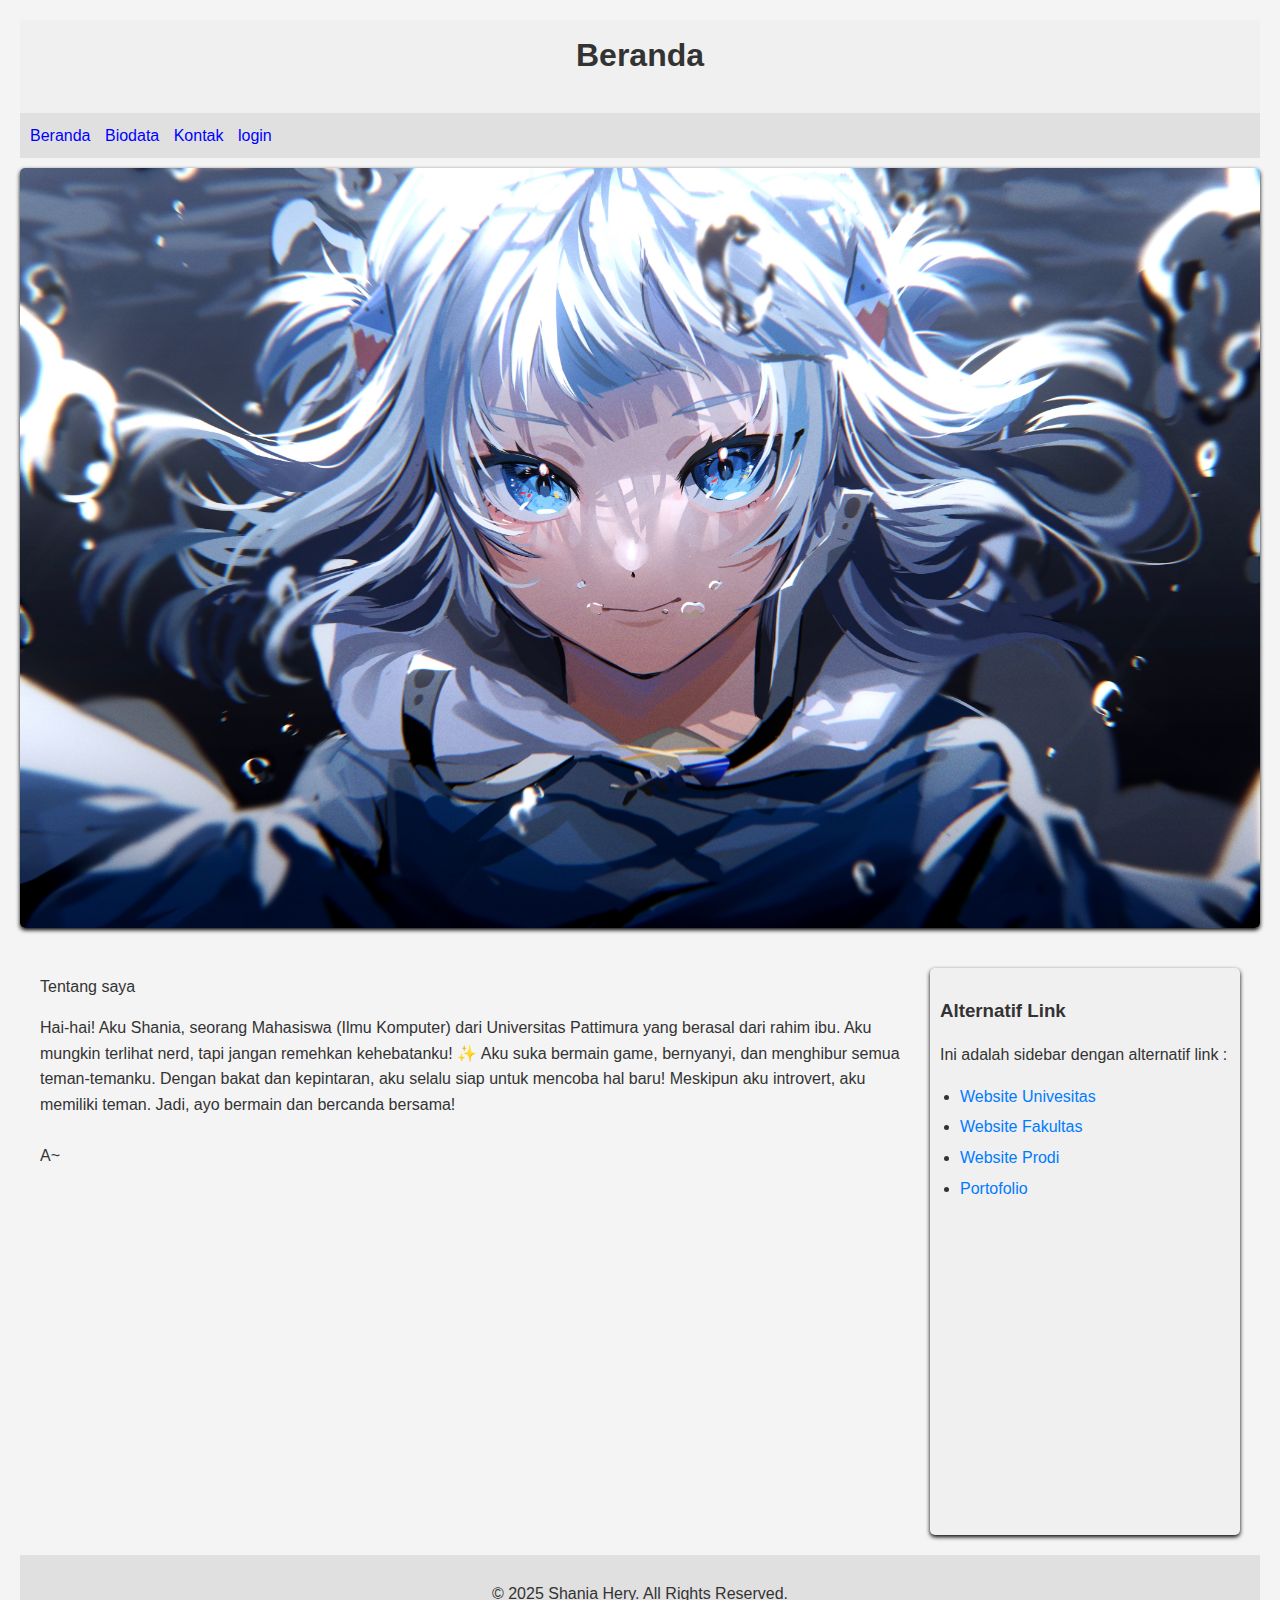
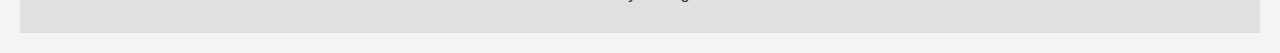
==== beranda.html @ f75e0a54 "Add files via upload" ====
<!DOCTYPE html>

<head>
    <meta charset="UTF-8">
    <title>Halaman Beranda</title>
    <link rel="stylesheet" href="css/style.css">
</head>

<body>
    <header style="background-color: #f0f0f0; padding: 10px; text-align: center;">
        <h1>Beranda
        </h1>
    </header>

    <nav style="background-color: #e0e0e0; padding: 10px;">
        <ul style="list-style-type: none; margin: 0; padding: 0;">
            <li style="display: inline; margin-right: 10px;"><a href="beranda.html">Beranda</a></li>
            <li style="display: inline; margin-right: 10px;"><a href="biodata.html">Biodata</a></li>
            <li style="display: inline; margin-right: 10px;"><a href="kontak.html">Kontak</a></li>
            <li style="display: inline; margin-right: 10px;"><a href="login.html">login</a></li>
        </ul>
    </nav>

    <img src="gura.jpg" width="1336px" height="500px" style="margin-top: 10px;">

    <div style="display: flex; padding: 20px;">
        <div style="flex: 3; padding-right: 20px;">
           
            <p>
                Tentang saya
            </p>

            <p>
                Hai-hai! Aku Shania, seorang Mahasiswa (Ilmu Komputer) dari Universitas Pattimura yang berasal dari rahim ibu. Aku mungkin terlihat nerd, tapi jangan remehkan kehebatanku! ✨
                Aku suka bermain game, bernyanyi, dan menghibur semua teman-temanku. Dengan bakat dan kepintaran, aku selalu siap untuk mencoba hal baru!
                Meskipun aku introvert, aku memiliki teman. Jadi, ayo bermain dan bercanda bersama!
                <br>
                <br>
                A~
            </p>
            <h2>
                <iframe width="560" height="315" src="https://www.youtube.com/embed/-cI-wcdRoP4?si=ApIOuWPNXG9H9zOD" title="YouTube video player" frameborder="0" allow="accelerometer; autoplay; clipboard-write; encrypted-media; gyroscope; picture-in-picture; web-share" referrerpolicy="strict-origin-when-cross-origin" allowfullscreen></iframe>
            </h2>
        </div>

        <aside style="flex: 1; background-color: #f0f0f0; padding: 10px;">
            <h3>Alternatif Link</h3>
            <p>Ini adalah sidebar dengan alternatif link :</p>
            <ul>
                <li><a href="https://unpatti.ac.id/">Website Univesitas</a></li>
                <li><a href="https://fst.unpatti.ac.id/">Website Fakultas</a></li>
                <li><a href="https://ilkom.fst.unpatti.ac.id/">Website Prodi</a></li>
                <li><a href="https://shaniaherywattimury.com/">Portofolio</a></li>
            </ul>
        </aside>
    </div>

    <footer style="background-color: #e0e0e0; padding: 10px; text-align: center;">
        <p>&copy; 2025 Shania Hery. All Rights Reserved.</p>
    </footer>
</body>

</html>
---- css/style.css ----
body{
    font-family: 'Poppins', sans-serif;
    line-height: 1.6;
    margin: 20px;
    background-color: #f4f4f4;
    color: #333;
}

nav{
    background-color: #e0e0e0;
    padding: 10px;            
}

nav ul{
    list-style-type: none;
    margin: 0;
    padding: 0;
}

nav li{
    display: inline;
    margin-right: 10px;
}

nav a{
    text-decoration: none;
    color: blue;
}

aside{
    flex: 1;
    background-color: #f0f0f0;
    padding: 10px;
    border-radius: 5px;
    box-shadow: 0 2px 4px rgba(0, 0, 0, 1);
    margin-top: 10px;
}
aside h3{
    color: #333;
    margin-bottom: 10px;

}
aside ul{
    list-style-type: disc;
    padding-left: 20px;
}
aside li{
    margin-bottom: 5px;
}
aside a{
    text-decoration: none;
    color: #007BFF;

}
header h1{
    margin-top: 0;

}
img{
    display: block;
    max-width: 100%;
    height: auto;
    margin: 10px auto;
    border-radius: 5px;
    box-shadow: 0 2px 4px rgba(0, 0, 0, 1);
}
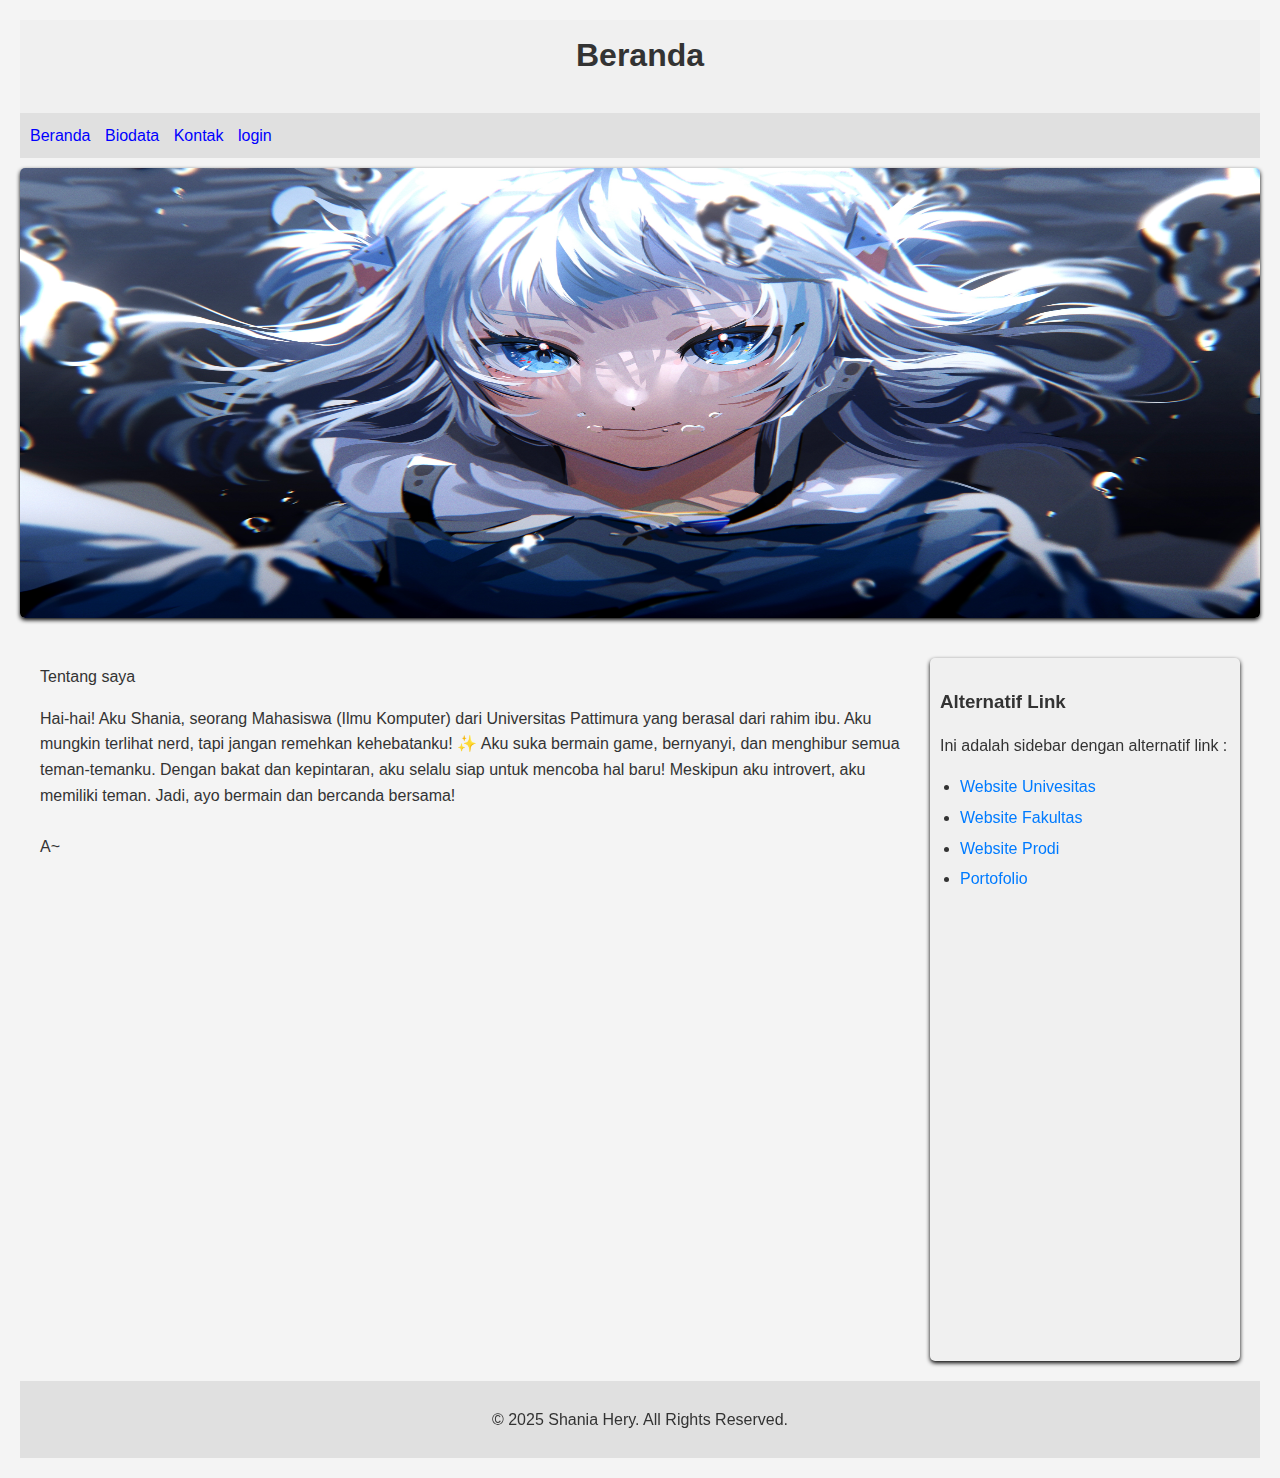
==== commit 7aee19c5: "Update beranda.html" ====
--- a/beranda.html
+++ b/beranda.html
@@ -21,7 +21,7 @@
         </ul>
     </nav>
 
-    <img src="gura.jpg" width="1336px" height="500px" style="margin-top: 10px;">
+    <img src="gura.jpg" style="margin-top: 10px; width:1336px; height:450px;">
 
     <div style="display: flex; padding: 20px;">
         <div style="flex: 3; padding-right: 20px;">
@@ -39,7 +39,7 @@
                 A~
             </p>
             <h2>
-                <iframe width="560" height="315" src="https://www.youtube.com/embed/-cI-wcdRoP4?si=ApIOuWPNXG9H9zOD" title="YouTube video player" frameborder="0" allow="accelerometer; autoplay; clipboard-write; encrypted-media; gyroscope; picture-in-picture; web-share" referrerpolicy="strict-origin-when-cross-origin" allowfullscreen></iframe>
+                <iframe style="width: 860px; height: 450px;"  src="https://www.youtube.com/embed/-cI-wcdRoP4?si=ApIOuWPNXG9H9zOD" title="YouTube video player" frameborder="0" allow="accelerometer; autoplay; clipboard-write; encrypted-media; gyroscope; picture-in-picture; web-share" referrerpolicy="strict-origin-when-cross-origin" allowfullscreen></iframe>
             </h2>
         </div>
 
@@ -60,4 +60,4 @@
     </footer>
 </body>
 
-</html>+</html>
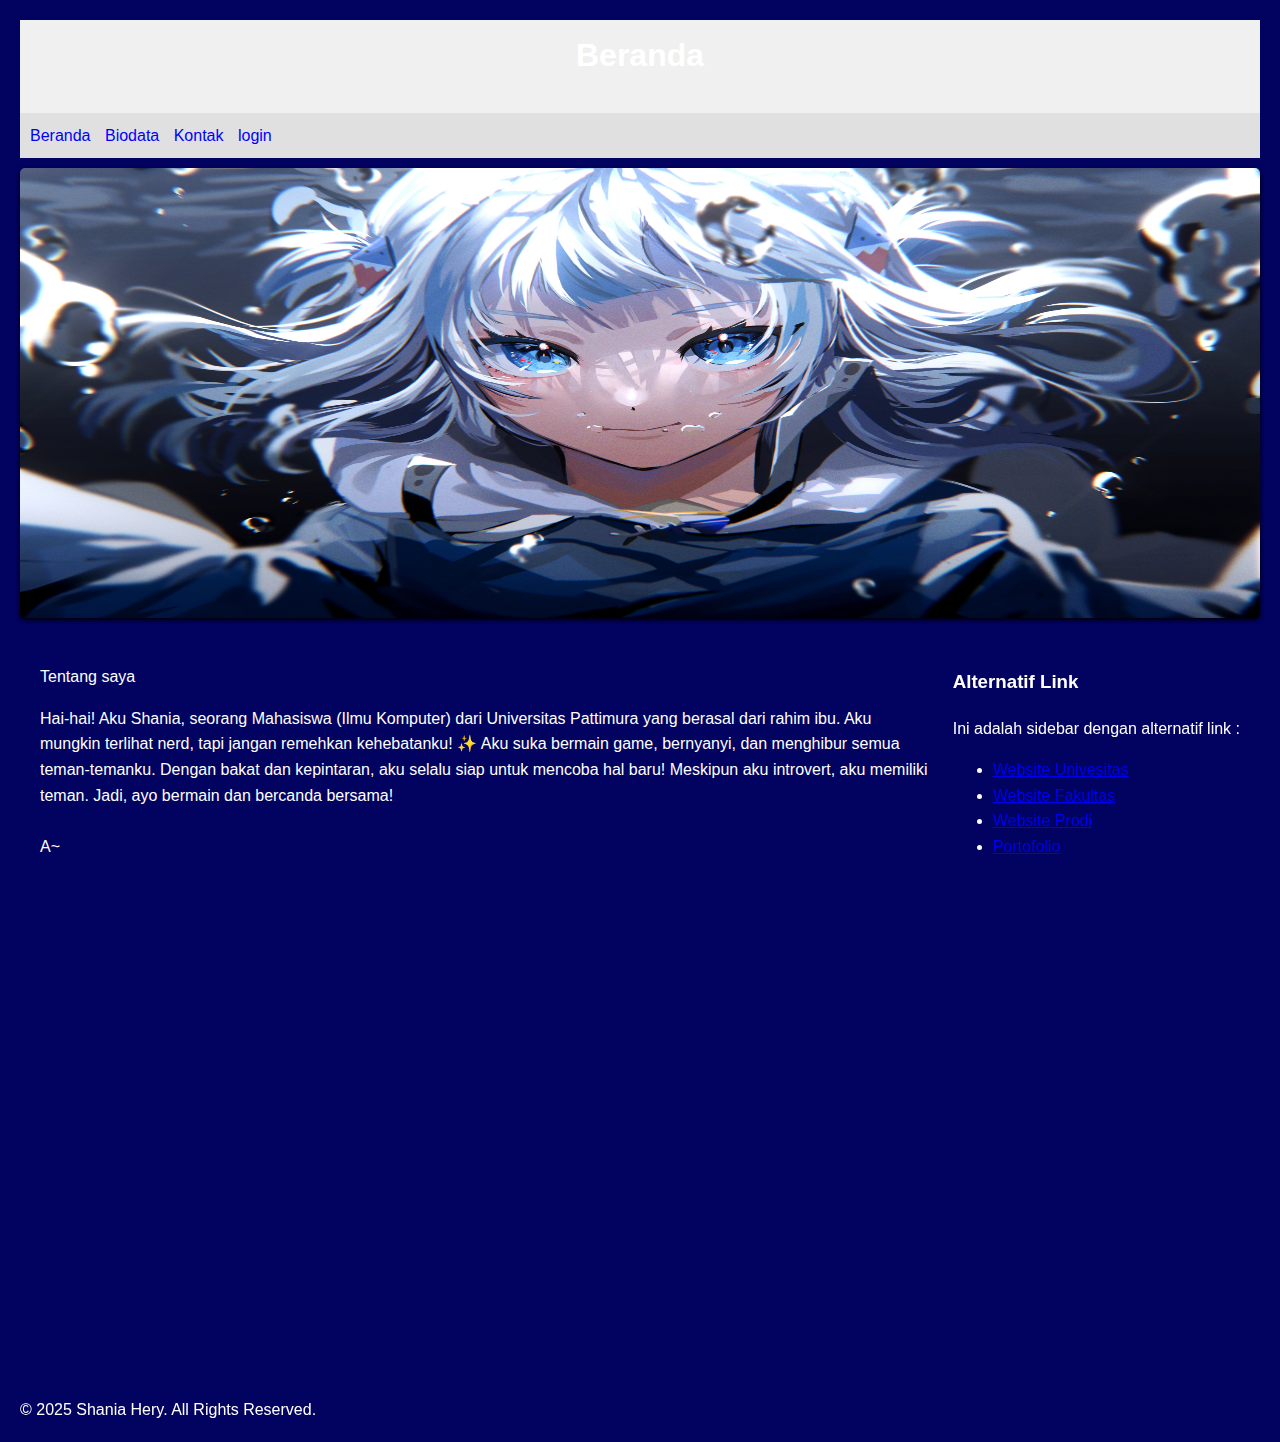
==== commit 5104e8a6: "Update beranda.html" ====
--- a/beranda.html
+++ b/beranda.html
@@ -12,7 +12,7 @@
         </h1>
     </header>
 
-    <nav style="background-color: #e0e0e0; padding: 10px;">
+    <nav>
         <ul style="list-style-type: none; margin: 0; padding: 0;">
             <li style="display: inline; margin-right: 10px;"><a href="beranda.html">Beranda</a></li>
             <li style="display: inline; margin-right: 10px;"><a href="biodata.html">Biodata</a></li>
@@ -43,7 +43,7 @@
             </h2>
         </div>
 
-        <aside style="flex: 1; background-color: #f0f0f0; padding: 10px;">
+        <aside">
             <h3>Alternatif Link</h3>
             <p>Ini adalah sidebar dengan alternatif link :</p>
             <ul>
@@ -55,7 +55,7 @@
         </aside>
     </div>
 
-    <footer style="background-color: #e0e0e0; padding: 10px; text-align: center;">
+    <footer">
         <p>&copy; 2025 Shania Hery. All Rights Reserved.</p>
     </footer>
 </body>
--- a/css/style.css
+++ b/css/style.css
@@ -2,8 +2,8 @@
     font-family: 'Poppins', sans-serif;
     line-height: 1.6;
     margin: 20px;
-    background-color: #f4f4f4;
-    color: #333;
+    background-color: rgb(2, 2, 96);
+    color: white;
 }
 
 nav{
@@ -29,7 +29,7 @@
 
 aside{
     flex: 1;
-    background-color: #f0f0f0;
+    background-color: rgb(2, 2, 59) !important;
     padding: 10px;
     border-radius: 5px;
     box-shadow: 0 2px 4px rgba(0, 0, 0, 1);
@@ -63,4 +63,77 @@
     margin: 10px auto;
     border-radius: 5px;
     box-shadow: 0 2px 4px rgba(0, 0, 0, 1);
-}+}
+
+.content-wrapper {
+    display: flex;
+    padding: 20px;
+    flex-direction: row;
+}
+
+.main-content {
+    flex: 3;
+    padding-right: 20px;
+}
+
+.column {
+    float: left;
+    padding: 10px;
+}
+
+.column.side {
+    width: 25%;
+}
+
+.column.middle {
+    width: 30%;
+}
+
+.row::after {
+    content: "";
+    display: table;
+    clear: both;
+}
+
+footer {
+    background-color: #e0e0e0;
+    padding: 10px;
+    text-align: center;
+    margin-top: 20px;
+}
+
+@media screen and (max-width: 600px) {
+    .column.side, .column.middle {
+        width: auto;
+    }
+}
+
+@media (max-width: 768px) {
+    .content-wrapper {
+        flex-direction: column;
+        padding: 10px;
+    }
+
+    .main-content {
+        padding-right: 0;
+        margin-bottom: 20px;
+    }
+}
+
+@media screen and (max-width: 600px) {
+    .column.side, .column.middle {
+        width: auto;
+    }
+}
+
+@media (max-width: 768px) {
+    .content-wrapper {
+        flex-direction: column;
+        padding: 10px;
+    }
+
+    .main-content {
+        padding-right: 0;
+        margin-bottom: 20px;
+    }
+}
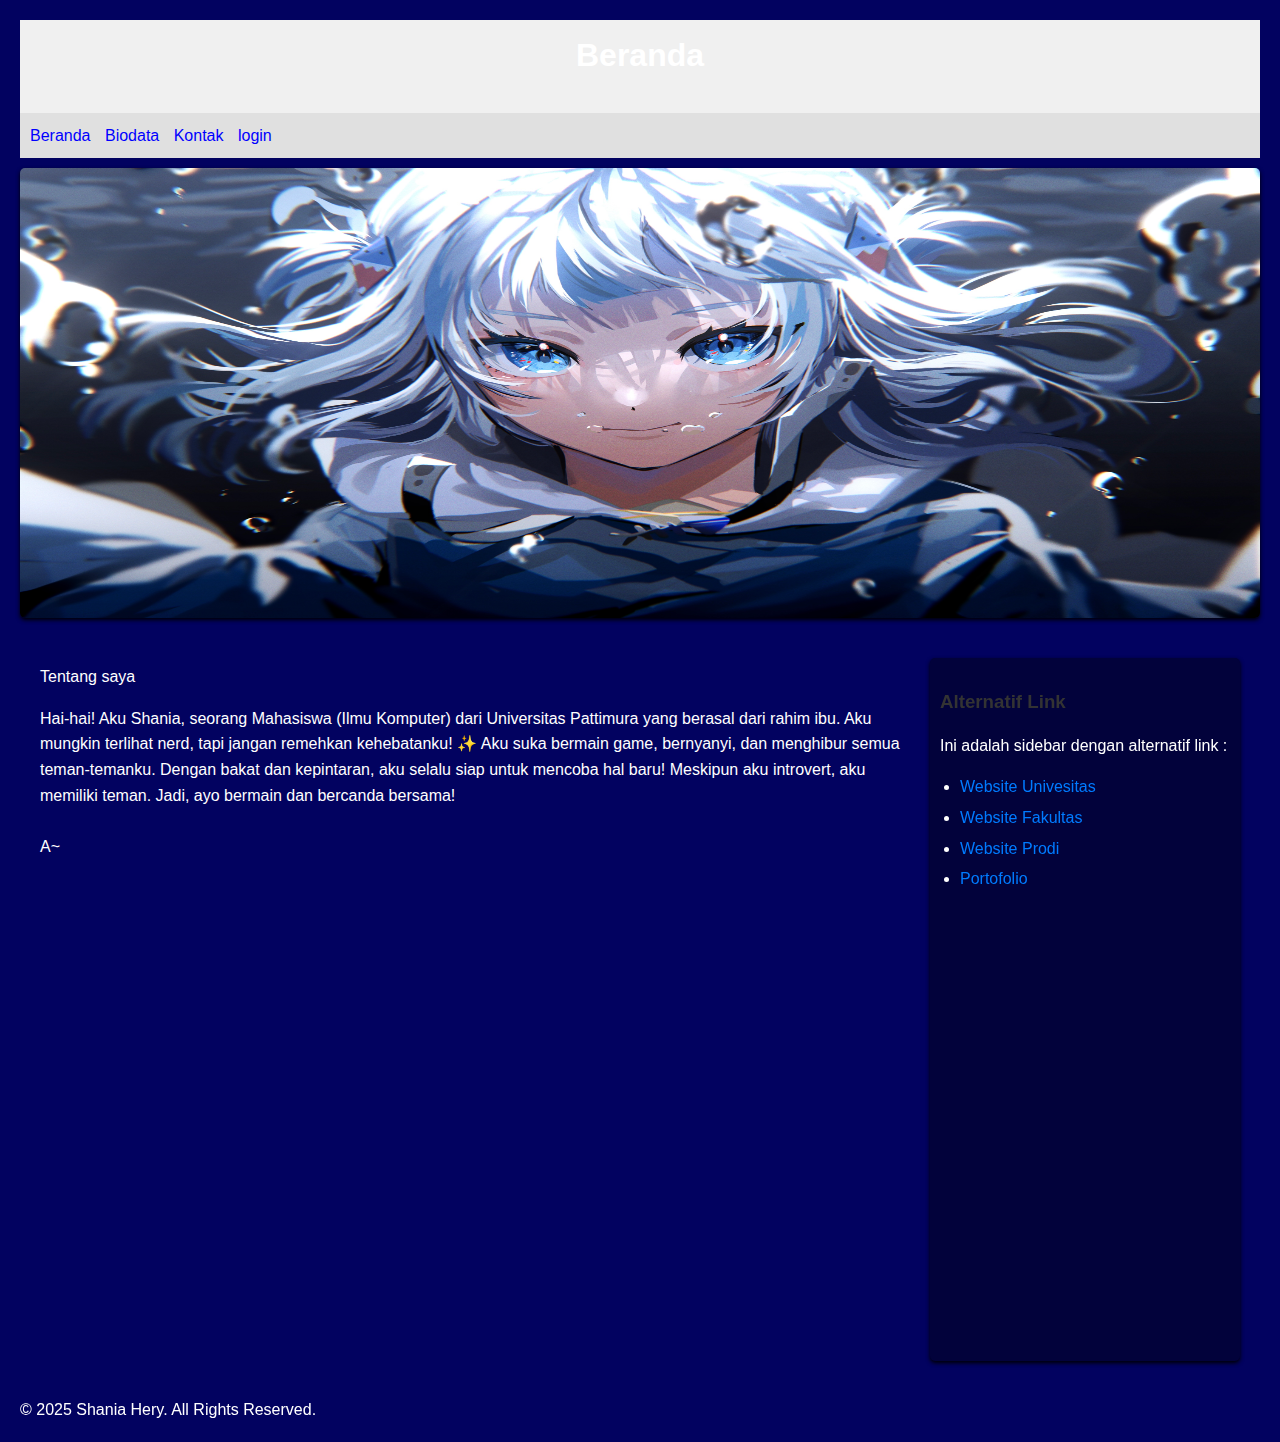
==== commit 6e9734f8: "Update beranda.html" ====
--- a/beranda.html
+++ b/beranda.html
@@ -43,7 +43,7 @@
             </h2>
         </div>
 
-        <aside">
+        <aside style="flex: 1; padding: 10px;">
             <h3>Alternatif Link</h3>
             <p>Ini adalah sidebar dengan alternatif link :</p>
             <ul>
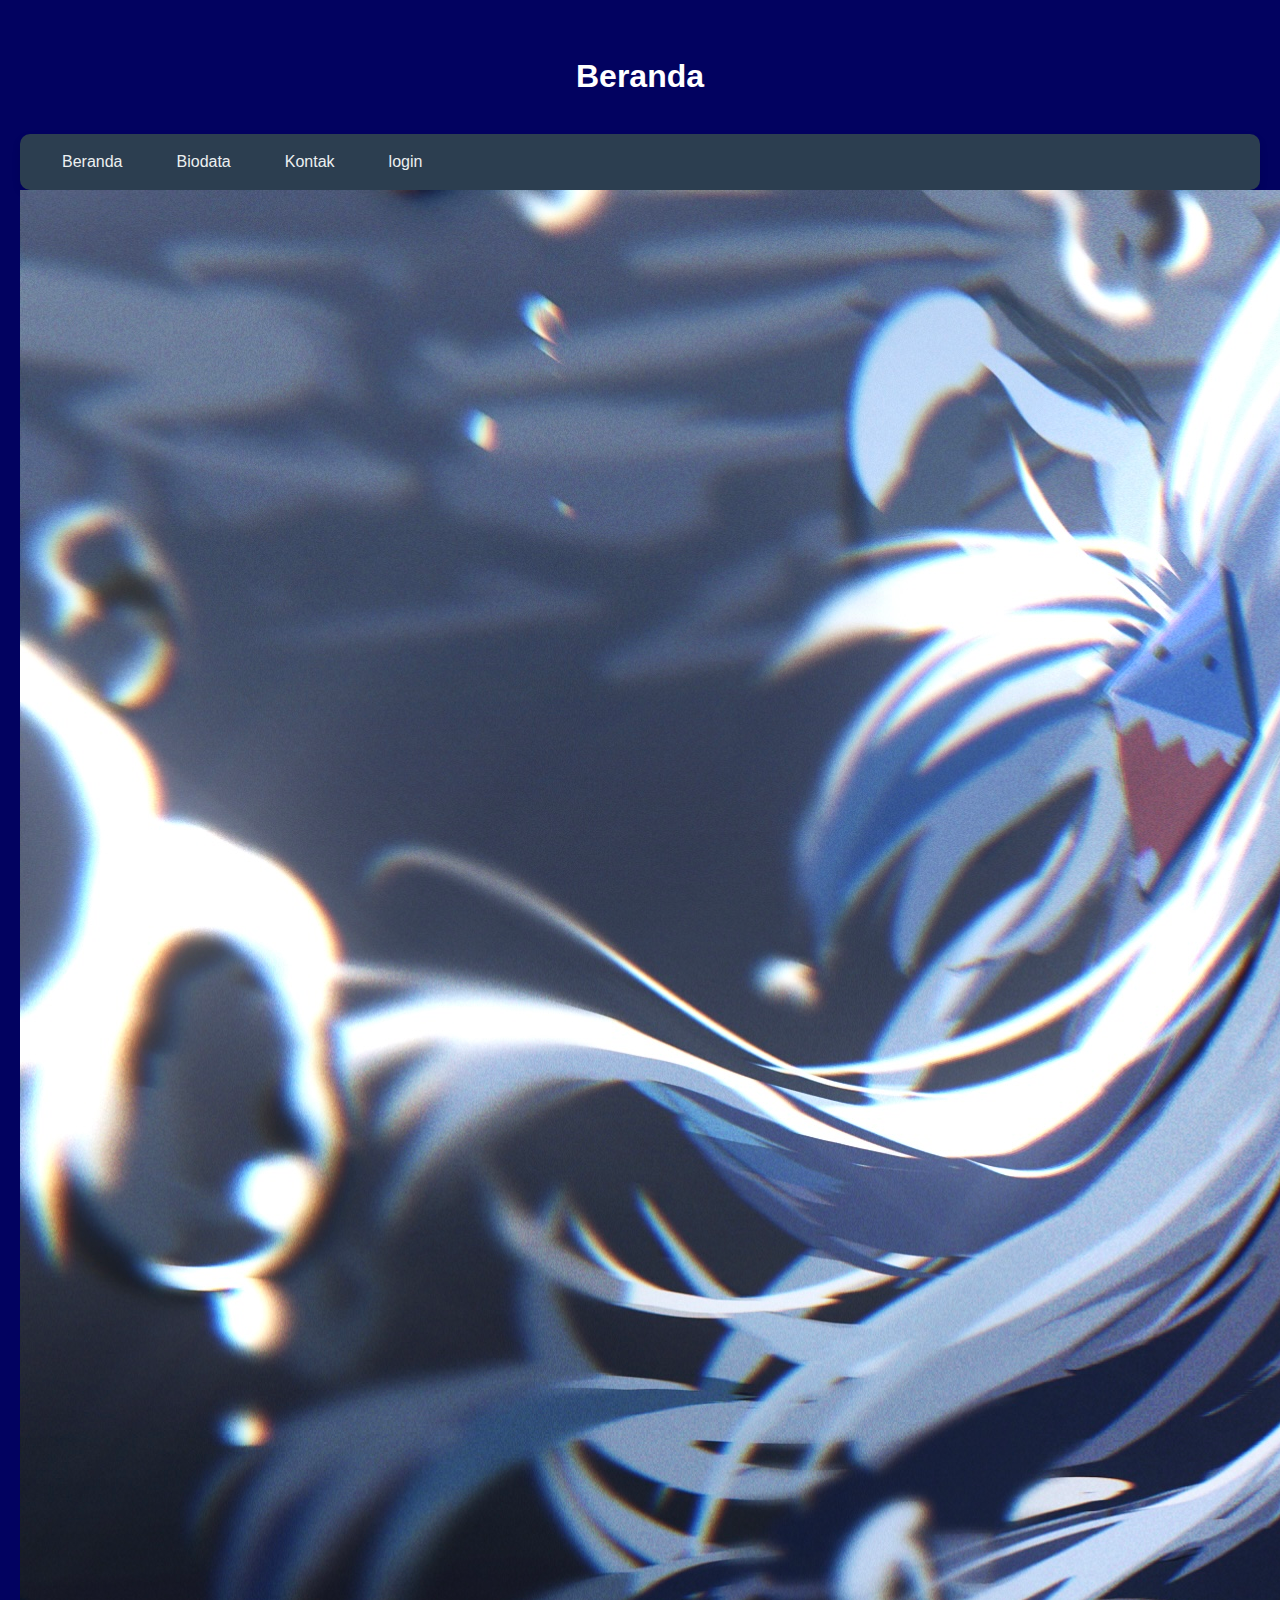
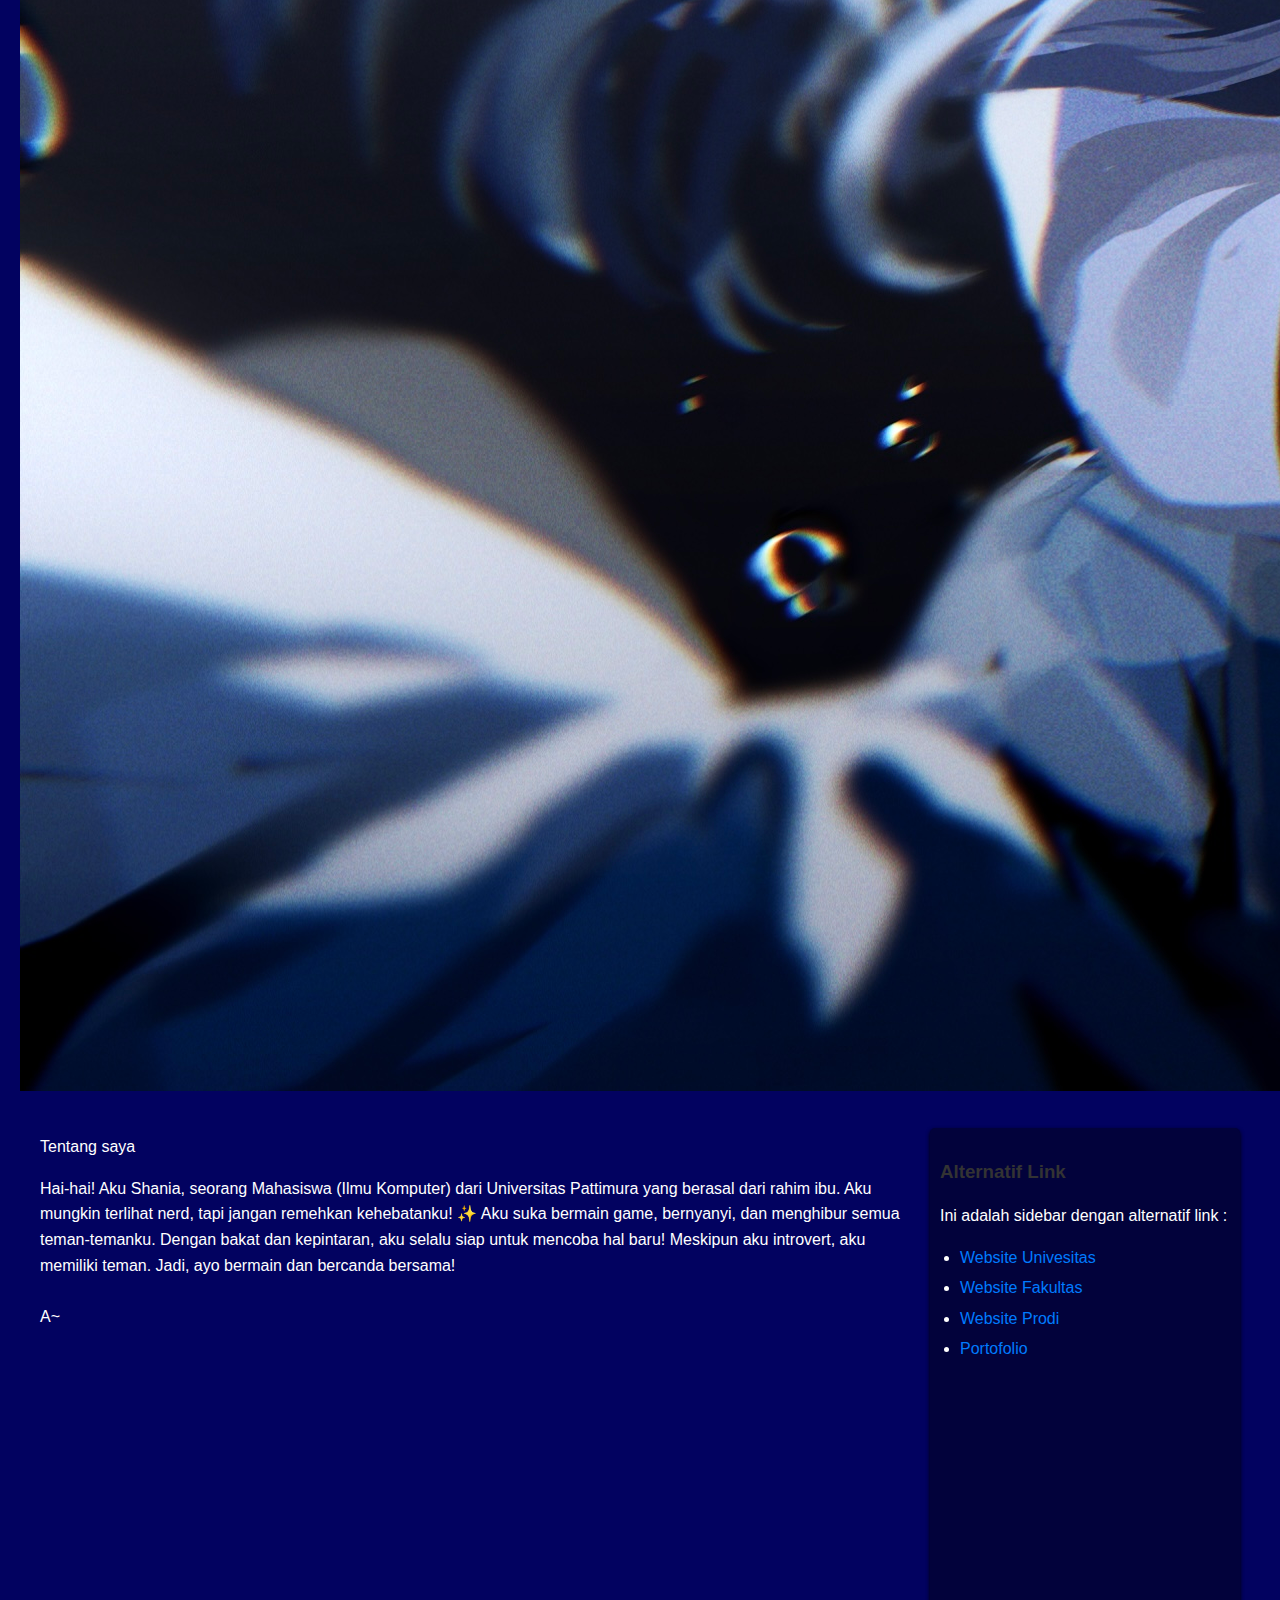
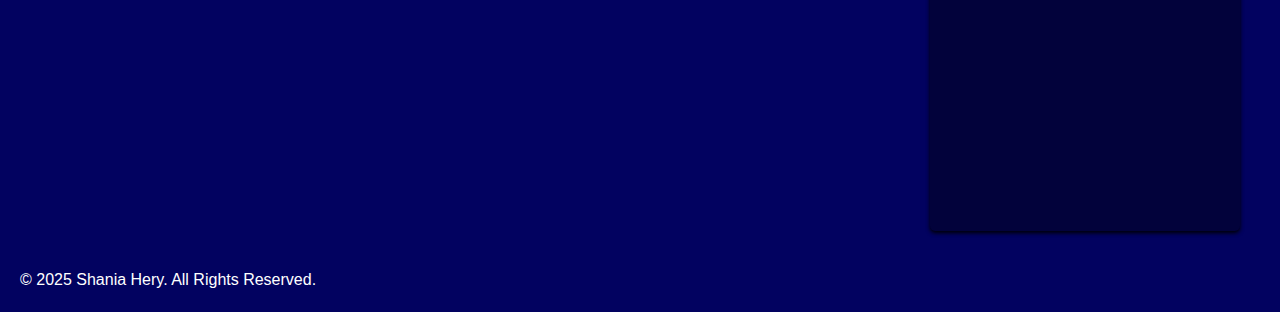
==== commit 6ef69268: "Update beranda.html" ====
--- a/beranda.html
+++ b/beranda.html
@@ -21,7 +21,7 @@
         </ul>
     </nav>
 
-    <img src="gura.jpg" style="margin-top: 10px; width:1336px; height:450px;">
+    <img src="gura.jpg" ">
 
     <div style="display: flex; padding: 20px;">
         <div style="flex: 3; padding-right: 20px;">
--- a/css/style.css
+++ b/css/style.css
@@ -6,26 +6,41 @@
     color: white;
 }
 
-nav{
-    background-color: #e0e0e0;
-    padding: 10px;            
+nav {
+    background-color: #2c3e50;
+    padding: 15px 30px;
+    border-radius: 10px;
+    box-shadow: 0 4px 8px rgba(0,0,0,0.1);
 }
 
-nav ul{
+nav ul {
     list-style-type: none;
     margin: 0;
     padding: 0;
+    display: flex;
+    gap: 20px;
+    align-items: center;
 }
 
-nav li{
+nav li {
     display: inline;
-    margin-right: 10px;
 }
 
-nav a{
+nav a {
     text-decoration: none;
-    color: blue;
+    color: #ecf0f1;
+    font-weight: 500;
+    font-size: 16px;
+    transition: color 0.3s ease, background-color 0.3s ease;
+    padding: 8px 12px;
+    border-radius: 6px;
 }
+
+nav a:hover {
+    background-color: #34495e;
+    color: #ffffff;
+}
+
 
 aside{
     flex: 1;
@@ -52,6 +67,9 @@
     color: #007BFF;
 
 }
+header{
+    background-color: rgb(2, 2, 96) !important;
+
 header h1{
     margin-top: 0;
 
